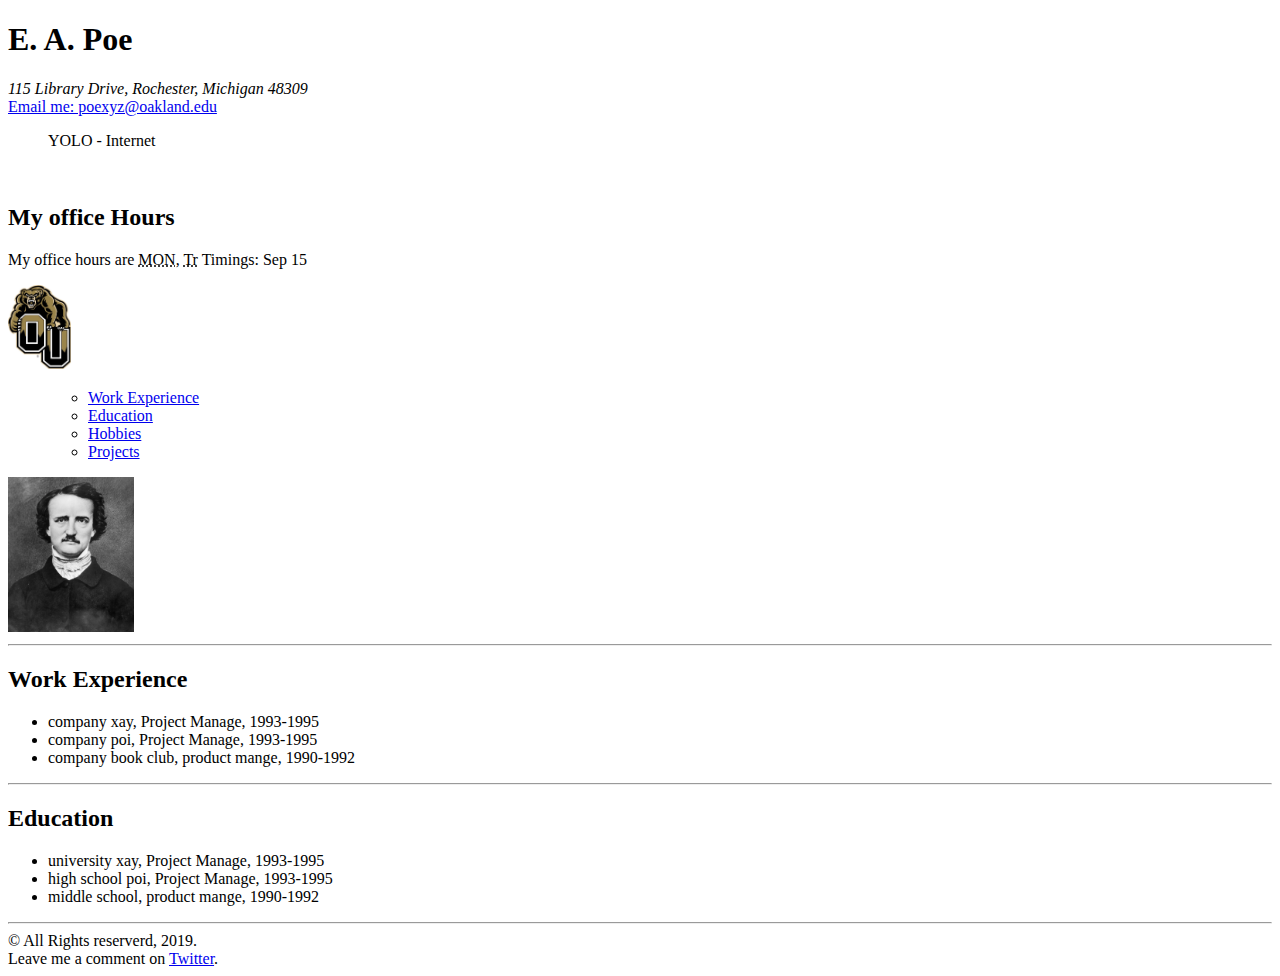
==== index.html @ 545d2b34 "create my first html website" ====
<!DOCTYPE html>
<html lang="en">
  <head>
    <meta charset="UTF-8" />
    <meta http-equiv="X-UA-Compatible" content="IE=edge" />
    <meta name="viewport" content="width=device-width, initial-scale=1.0" />
    <title>Sample Exercise CSI3150</title>

    <!-- How to incorporate a favicon for your webpage -->
    <link rel="icon" href="./media/images/OU-Logo.jpg" type="image/x-icon" />
  </head>
  <body>
    <header>
      <h1>E. A. Poe</h1>
      <address>115 Library Drive, Rochester, Michigan 48309</address>
      <a href="mailto:poexyz@oakland.edu">Email me: poexyz@oakland.edu</a>

      <!-- Adding a quote that I resonate with -->
      <blockquote>YOLO - Internet</blockquote>
      <br />
      <h2>My office Hours</h2>
      <p>
        My office hours are <abbr title="Monday">MON</abbr>,
        <abbr title="Thusday">Tr</abbr>
        Timings: <time datetime="2022-09-15">Sep 15</time>
      </p>
      <!-- <a href="http://www.oakland.edu" target="_blank">
        Visit the homepage of my university</a
      > -->
      <a href="http://www.oakland.edu" target="_blank">
        <img
          src="./media/images/OU-Logo.jpg"
          alt="logo for oakland univeristy"
          width="5%"
          aria-label="click this image icon to visit OU homepage"
      /></a>

      <nav>
        <menu>
          <ul>
            <li><a href="#workExp">Work Experience</a></li>
            <li><a href="#eduExp">Education</a></li>
            <li><a href="./pages/hobbies.html">Hobbies</a></li>
            <li><a href="./pages/projects.html">Projects</a></li>
          </ul>
        </menu>
      </nav>

      <!-- units of sizing: pixels , % -->
      <img
        src="./media/images/Edgar-Allan-Poe.webp"
        alt="an image of e a poe"
        title="e. a. poe"
        width="10%"
      />
    </header>
    <!-- interactive elements with no description: buttons
    to solve this -- attribute: aria-label-->

    <!-- Work experience section begins here-->
    <hr />
    <section id="workExp">
      <article>
        <h2>Work Experience</h2>
        <ul>
          <li>company xay, Project Manage, 1993-1995</li>
          <li>company poi, Project Manage, 1993-1995</li>
          <li>company book club, product mange, 1990-1992</li>
        </ul>
      </article>
    </section>

    <hr />

    <section id="eduExp">
      <article>
        <h2>Education</h2>
        <ul>
          <li>university xay, Project Manage, 1993-1995</li>
          <li>high school poi, Project Manage, 1993-1995</li>
          <li>middle school, product mange, 1990-1992</li>
        </ul>
      </article>
    </section>
    <hr />
    <footer>
      &copy; All Rights reserverd, 2019.
      <br />
      Leave me a comment on <a href="http://www.twitter.com">Twitter</a>.
    </footer>
  </body>
</html>
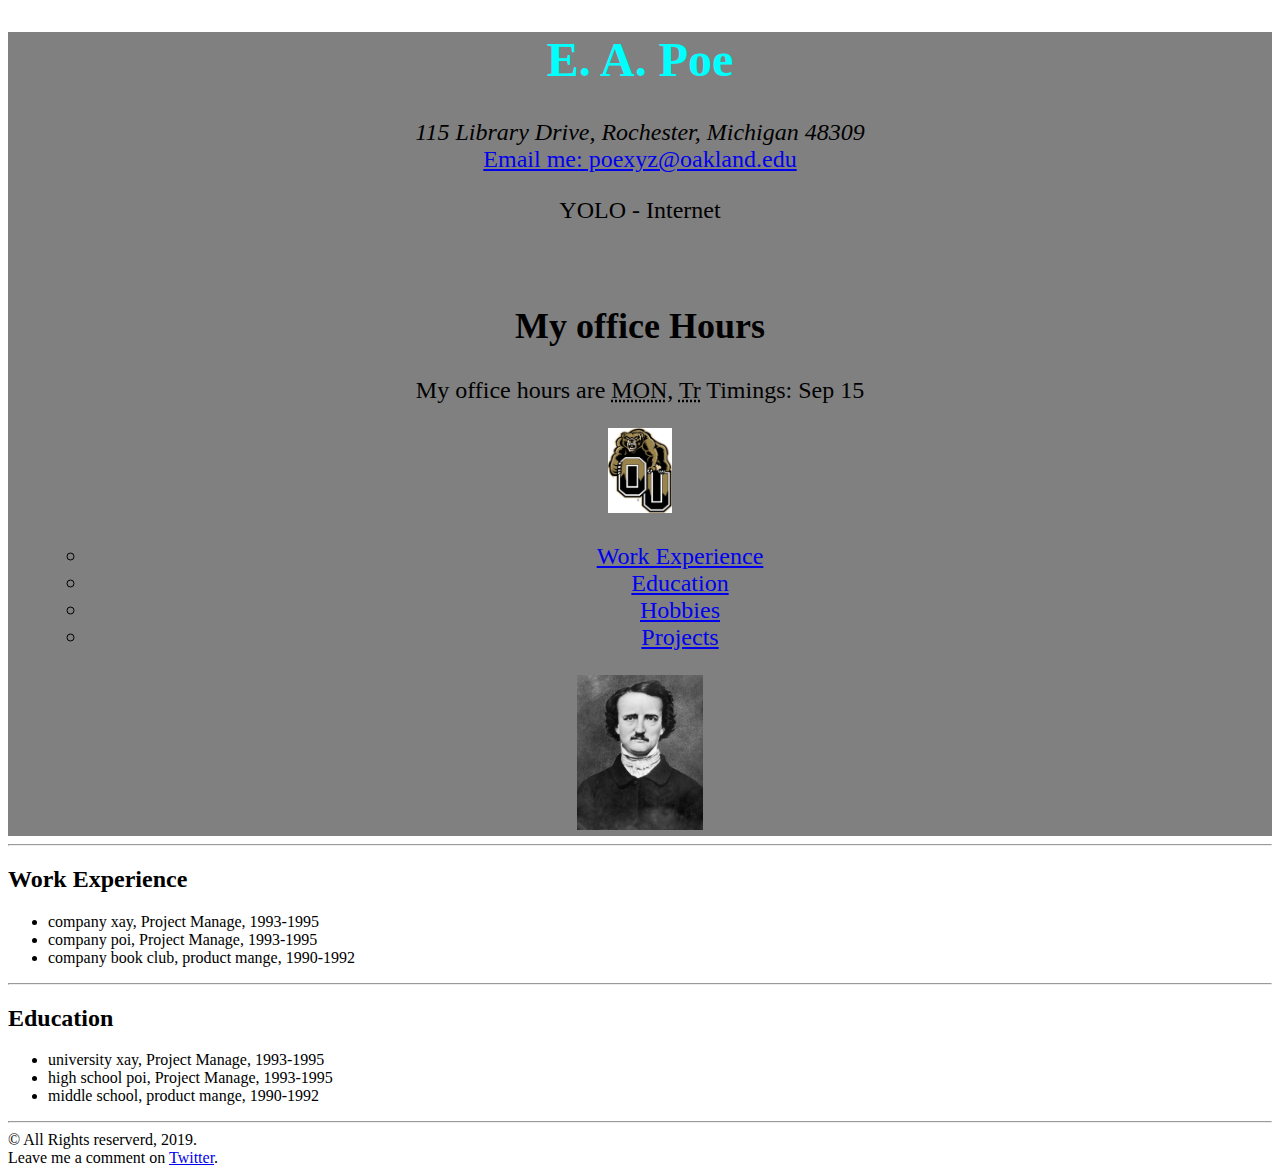
==== commit dce96012: "minor css intro modifications" ====
--- a/index.html
+++ b/index.html
@@ -6,11 +6,14 @@
     <meta name="viewport" content="width=device-width, initial-scale=1.0" />
     <title>Sample Exercise CSI3150</title>
 
+    <!-- Link an esxternal CSS file -->
+    <link rel="stylesheet" href="./css/style.css" />
+
     <!-- How to incorporate a favicon for your webpage -->
     <link rel="icon" href="./media/images/OU-Logo.jpg" type="image/x-icon" />
   </head>
   <body>
-    <header>
+    <header id="pageHeader">
       <h1>E. A. Poe</h1>
       <address>115 Library Drive, Rochester, Michigan 48309</address>
       <a href="mailto:poexyz@oakland.edu">Email me: poexyz@oakland.edu</a>
--- a/css/style.css
+++ b/css/style.css
@@ -0,0 +1,22 @@
+/* * {
+  background-color: black;
+} */
+
+h1 {
+  color: aqua;
+}
+
+#pageHeader {
+  font-size: 24px;
+  text-align: center;
+  background-color: grey;
+}
+
+.headingLevel3 {
+  font-family: "Gill Sans", "Gill Sans MT", Calibri, "Trebuchet MS", sans-serif;
+  color: cadetblue;
+}
+
+#firstH3Heading {
+  color: bisque;
+}
